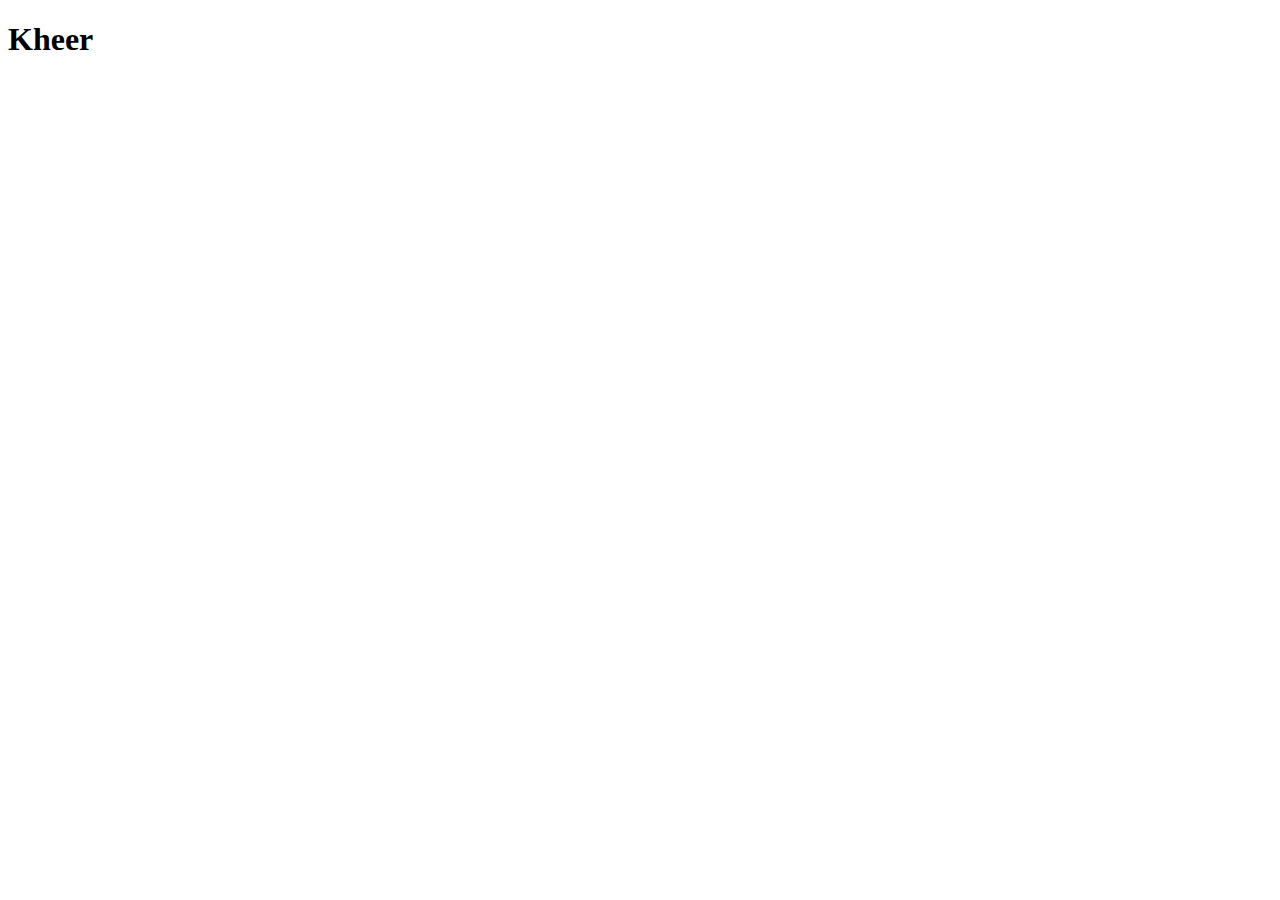
==== recipes/kheer.html @ d02a17d5 "Add the recipes htmls and their boilerplates" ====
<!DOCTYPE html>
<html lang="en">
<head>
  <meta charset="UTF-8">
  <meta name="viewport" content="width=device-width, initial-scale=1.0">
  <title>Document</title>
</head>
<body>
  <h1>Kheer</h1>
</body>
</html>
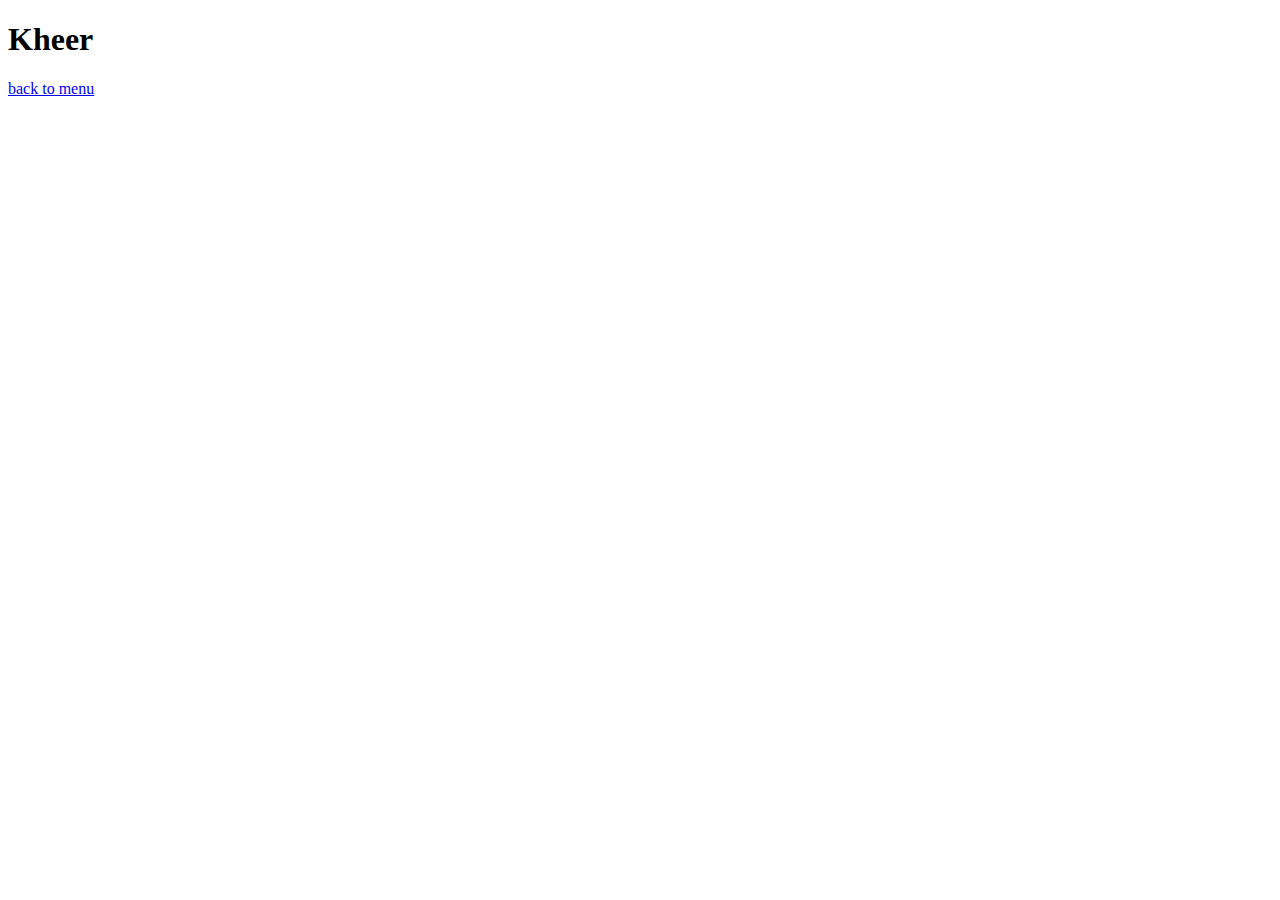
==== commit 7e3d007b: "Add relative links to recipes" ====
--- a/recipes/kheer.html
+++ b/recipes/kheer.html
@@ -7,5 +7,6 @@
 </head>
 <body>
   <h1>Kheer</h1>
+<a href="../index.html">back to menu</a>
 </body>
 </html>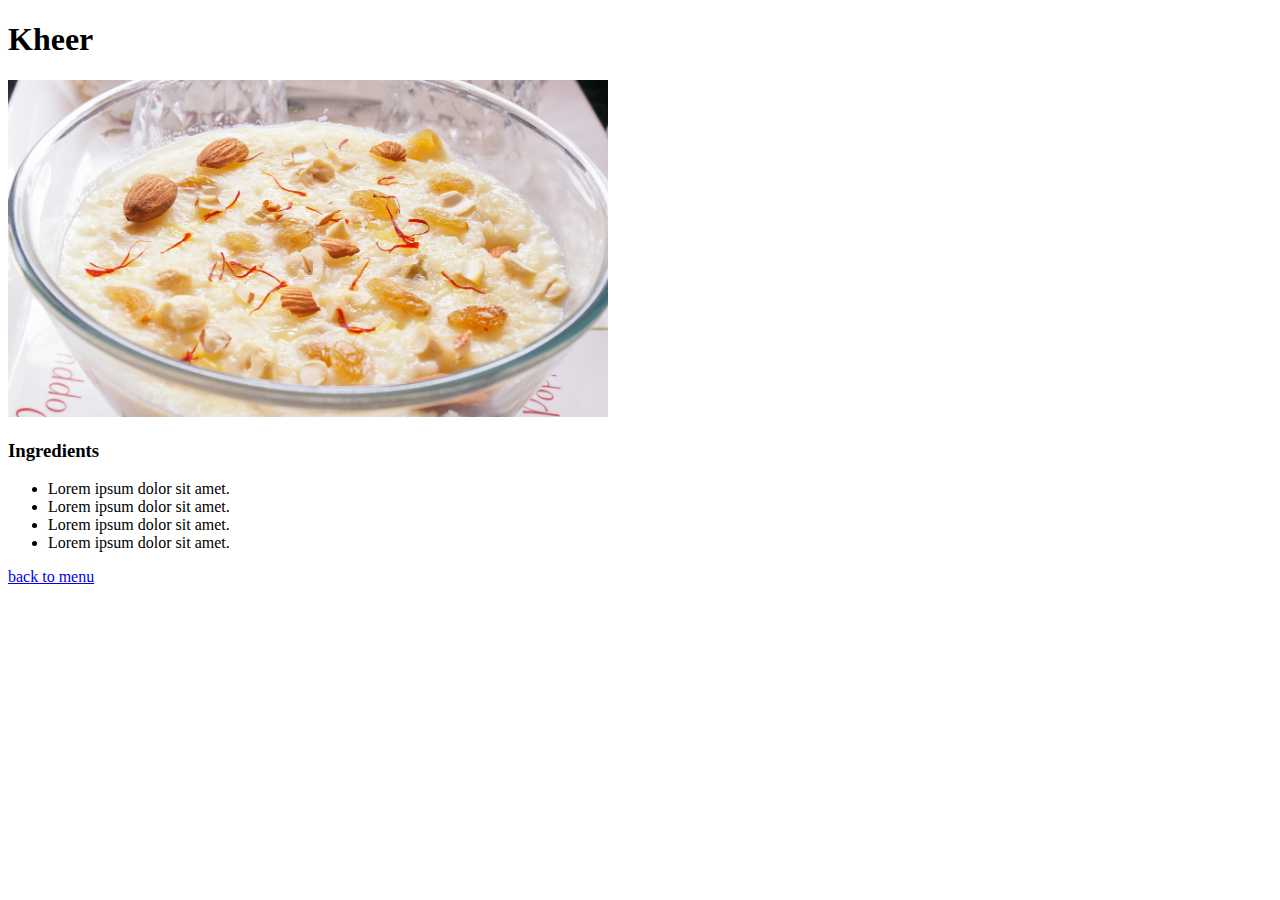
==== commit 3633a6b1: "Add images and ingredients" ====
--- a/recipes/kheer.html
+++ b/recipes/kheer.html
@@ -7,6 +7,14 @@
 </head>
 <body>
   <h1>Kheer</h1>
-<a href="../index.html">back to menu</a>
+  <img src="../images/kheer.jpg" alt="cooked kheer image" width="600">
+  <h3>Ingredients</h3>
+  <ul>
+    <li>Lorem ipsum dolor sit amet.</li>
+    <li>Lorem ipsum dolor sit amet.</li>
+    <li>Lorem ipsum dolor sit amet.</li>
+    <li>Lorem ipsum dolor sit amet.</li>
+  </ul>
+  <a href="../index.html">back to menu</a>
 </body>
 </html>